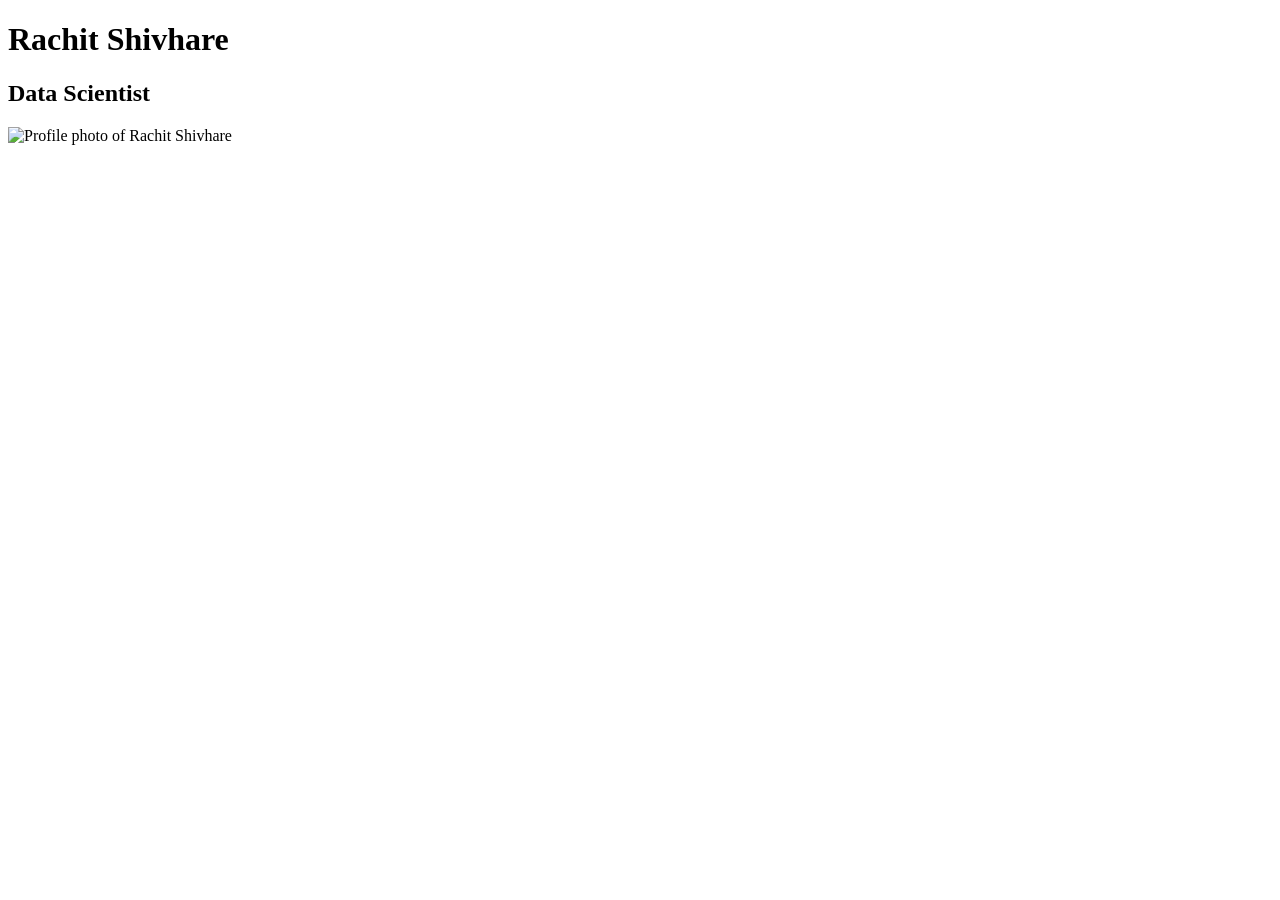
==== t3-HTML/html/rachitshivhare_portfolio.html @ 41299972 "FrontEnd Commit - 2" ====
<!DOCTYPE html>
<html lang="en">

<head>
    <meta charset="UTF-8">
    <meta name="viewport" content="width=device-width, initial-scale=1.0">
    <meta name="description" content="Motivated to deepen my core understanding of computer science while contributing as data scientist in a leading IT company, applying my technical and problem-solving skills to deliver impact and grow with the organization">
    <meta name="keywords" content="HTML, Portfolio, Resume, Data scientist, Rachit Shivhare, Rachit, rachitshivhare@gmail.com, Shivhare">
    <title>Rachit Shivhare - Portfolio</title>
</head>

<body>

    <!-- ====================
        Header Section
        I used <header> tag which is a semantic tag used for the introductory content of a page. It improves SEO.
     ========================-->

    <header>
        <!-- Top Level identity given to h1 tag -->
        <h1>Rachit Shivhare</h1>

        <!-- Used <h2> tag for professional title as it is a subheading under the main name and thereby following the heading hierarchy -->
        <h2>Data Scientist</h2>

        <!-- Used <img> tag to embed an image, src is the link from where the image will be fetched, alt is the alternate text in case image can not be loaded and width is used to specify the overall width of the image -->
        <img 
            src="https://avatars.githubusercontent.com/u/124644552?v=4" 
            alt="Profile photo of Rachit Shivhare"
            width="100"
        >
    </header>
</body>
</html>
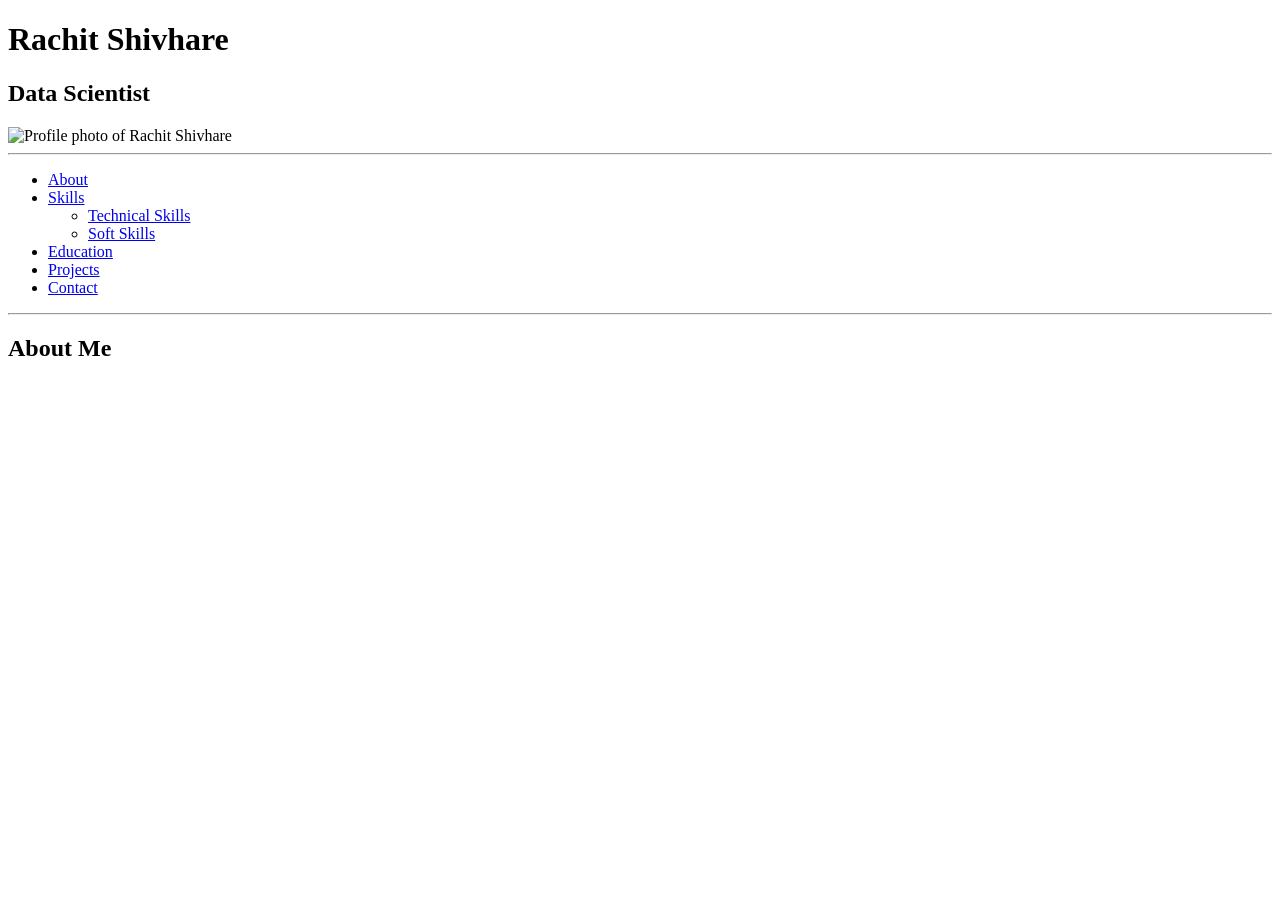
==== commit ff797bc1: "FrontEnd Commit - 3" ====
--- a/t3-HTML/html/rachitshivhare_portfolio.html
+++ b/t3-HTML/html/rachitshivhare_portfolio.html
@@ -16,7 +16,7 @@
         I used <header> tag which is a semantic tag used for the introductory content of a page. It improves SEO.
      ========================-->
 
-    <header>
+    <header id="home">
         <!-- Top Level identity given to h1 tag -->
         <h1>Rachit Shivhare</h1>
 
@@ -30,5 +30,37 @@
             width="100"
         >
     </header>
+
+    <!-- <hr> tab is used to provide a horizontal rule after the header to visually seperate sections. -->
+    <hr>
+
+    <!-- ====================
+        Navigation Section
+        <nav> is a semantic tag for navigation links generally used for navigation bar. It also improves SEO.
+     ========================-->
+    <nav>
+        <!-- This is the unordered list in which we can have multiple list items with anchor tags to provide the reference to the diffrent sections of the page using id. -->
+        <ul>
+            <!-- <li><a href="#home">Home</a></li> -->
+            <li><a href="#about">About</a></li>
+            <li>
+                <a href="#skills">Skills</a>
+                <ul>
+                    <li><a href="#technical-skills">Technical Skills</a></li>
+                    <li><a href="#soft-skills">Soft Skills</a></li>
+                </ul>
+            </li>
+            <li><a href="#education">Education</a></li>
+            <li><a href="#projects">Projects</a></li>
+            <li><a href="#contact">Contact</a></li>
+        </ul>
+    </nav>
+
+    <hr>
+
+    <section id="about">
+        <h2>About Me</h2>
+
+    </section>
 </body>
 </html>
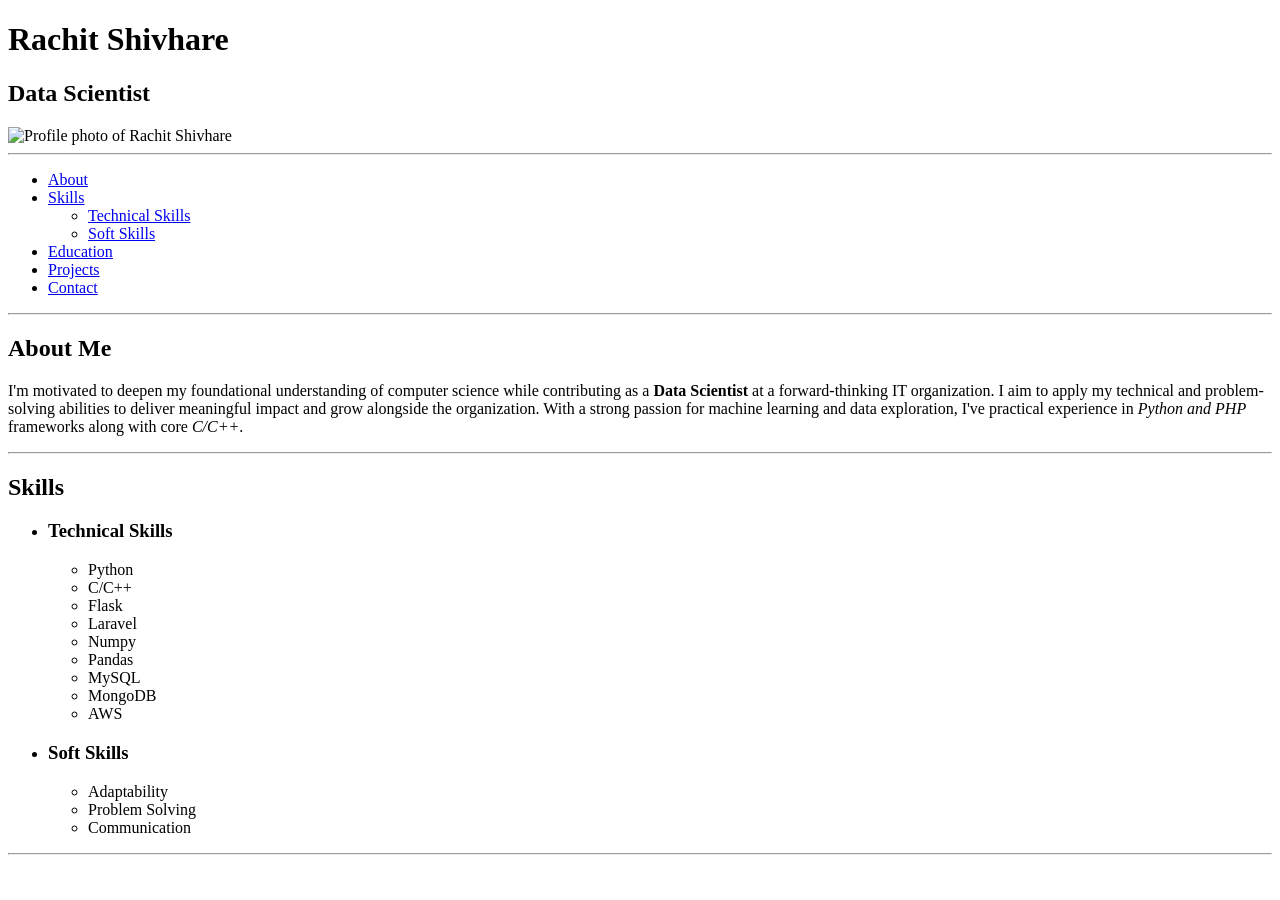
==== commit 66ecffd7: "FrontEnd Commit - 5" ====
--- a/t3-HTML/html/rachitshivhare_portfolio.html
+++ b/t3-HTML/html/rachitshivhare_portfolio.html
@@ -58,9 +58,60 @@
 
     <hr>
 
+    <!-- ====================
+        About Section
+        <section> tag is a semantic tag used for creating different sections based on the content or the theme, it groups them together. It also improves SEO.
+     ========================-->
     <section id="about">
         <h2>About Me</h2>
 
+        <!-- <p> is the tag used for a block of descriptive text -->
+        <p>
+            I'm motivated to deepen my foundational understanding of computer science while contributing as a <strong>Data Scientist</strong> at a forward-thinking IT organization. I aim to apply my technical and problem-solving abilities to deliver meaningful impact and grow alongside the organization. With a strong passion for machine learning and data exploration, I've practical experience in <em>Python and PHP</em> frameworks along with core <em>C/C++</em>.
+        </p>
     </section>
+
+    <hr>
+
+    <!-- ====================
+        Skills Section
+     ========================-->
+    <section id="skills">
+        <h2>Skills</h2>
+
+        <ul>
+            <li>
+                <h3 id="technical-skills">Technical Skills</h3>
+
+                <ul type="circle">
+                    <li>Python</li>
+                    <li>C/C++</li>
+                    <li>Flask</li>
+                    <li>Laravel</li>
+                    <li>Numpy</li>
+                    <li>Pandas</li>
+                    <li>MySQL</li>
+                    <li>MongoDB</li>
+                    <li>AWS</li>
+                </ul>
+            </li>
+
+            <li>
+                <h3 id="soft-skills">Soft Skills</h3>
+                <ul type="circle">
+                    <li>Adaptability</li>
+                    <li>Problem Solving</li>
+                    <li>Communication</li>
+                </ul>
+            </li>
+        </ul>
+    </section>
+
+    <hr>
+
+     <!-- ====================
+        Education Section
+     ========================-->
+    <section></section>
 </body>
 </html>
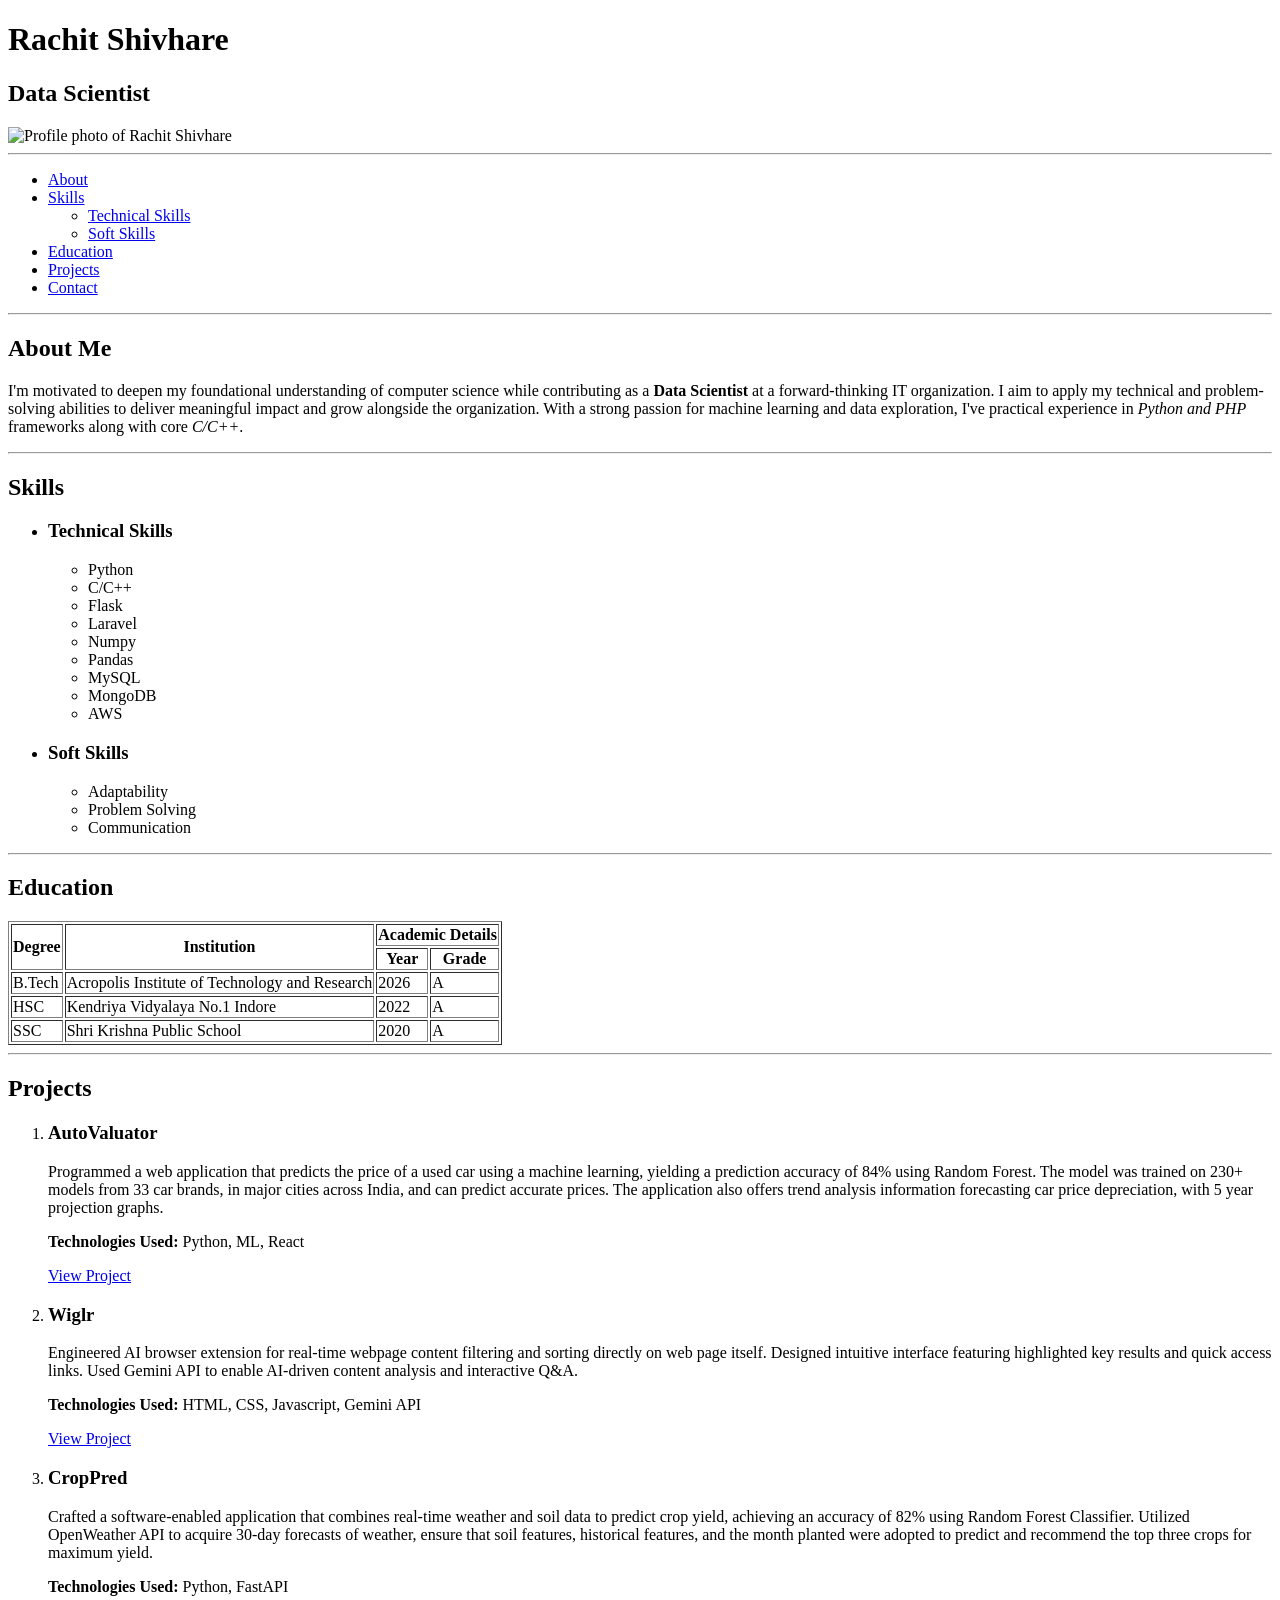
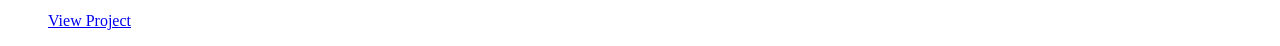
==== commit 89dfd41f: "FrontEnd Commit - 7" ====
--- a/t3-HTML/html/rachitshivhare_portfolio.html
+++ b/t3-HTML/html/rachitshivhare_portfolio.html
@@ -112,6 +112,85 @@
      <!-- ====================
         Education Section
      ========================-->
-    <section></section>
+    <section id="education">
+        <h2>Education</h2>
+
+        <!-- This table tag is used to create table and store data as <th> table head and <td> table data in <tr> table row with rowspan being the number of rows covered by a single row and colspan being the number of column covered by a single column -->
+        
+        <table border="1">
+            <tr>
+                <th rowspan="2">Degree</th>
+                <th rowspan="2">Institution</th>
+                <th colspan="2">Academic Details</th>
+            </tr>
+            <tr>
+                <th>Year</th>
+                <th>Grade</th>
+            </tr>
+            <tr>
+                <td>B.Tech</td>
+                <td>Acropolis Institute of Technology and Research</td>
+                <td>2026</td>
+                <td>A</td>
+            </tr>
+            <tr>
+                <td>HSC</td>
+                <td>Kendriya Vidyalaya No.1 Indore</td>
+                <td>2022</td>
+                <td>A</td>
+            </tr>
+            <tr>
+                <td>SSC</td>
+                <td>Shri Krishna Public School</td>
+                <td>2020</td>
+                <td>A</td>
+            </tr>
+        </table>
+    </section>
+
+    <hr>
+
+    <!-- ====================
+        Projects Section
+     ========================-->
+    <section id="projects">
+        <h2>Projects</h2>
+
+        <!-- <ol> refers to ordered list which by default is a numbered containing (1, 2, 3). Here <li> is the list item and <article> tag is used for SEO optimization.-->
+        <ol>
+            <li>
+                <article>
+                    <h3>AutoValuator</h3>
+                    <p>
+                        Programmed a web application that predicts the price of a used car using a machine learning, yielding a prediction accuracy of 84% using Random Forest. The model was trained on 230+ models from 33 car brands, in major cities across India, and can predict accurate prices. The application also offers trend analysis information forecasting car price depreciation, with 5 year projection graphs.
+                    </p>
+                    <p><strong>Technologies Used:</strong> Python, ML, React</p>
+                    <a href="https://shivharerachit.github.io/AutoValuatorNewUI" target="_blank">View Project</a>
+                </article>
+            </li>
+
+            <li>
+                <article>
+                    <h3>Wiglr</h3>
+                    <p>
+                        Engineered AI browser extension for real-time webpage content filtering and sorting directly on web page itself. Designed intuitive interface featuring highlighted key results and quick access links. Used Gemini API to enable AI-driven content analysis and interactive Q&A.
+                    </p>
+                    <p><strong>Technologies Used:</strong> HTML, CSS, Javascript, Gemini API</p>
+                    <a href="https://www.canva.com/design/DAGjUn-PnOQ/5ghEdK4Yd2uX5wjZkT9Rzg/view" target="_blank">View Project</a>
+                </article>
+            </li>
+
+            <li>
+                <article>
+                    <h3>CropPred</h3>
+                    <p>
+                        Crafted a software-enabled application that combines real-time weather and soil data to predict crop yield, achieving an accuracy of 82% using Random Forest Classifier. Utilized OpenWeather API to acquire 30-day forecasts of weather, ensure that soil features, historical features, and the month planted were adopted to predict and recommend the top three crops for maximum yield.
+                    </p>
+                    <p><strong>Technologies Used:</strong> Python, FastAPI </p>
+                    <a href="https://github.com/shivharerachit/Minor-Model" target="_blank">View Project</a>
+                </article>
+            </li>
+        </ol>
+    </section>
 </body>
 </html>
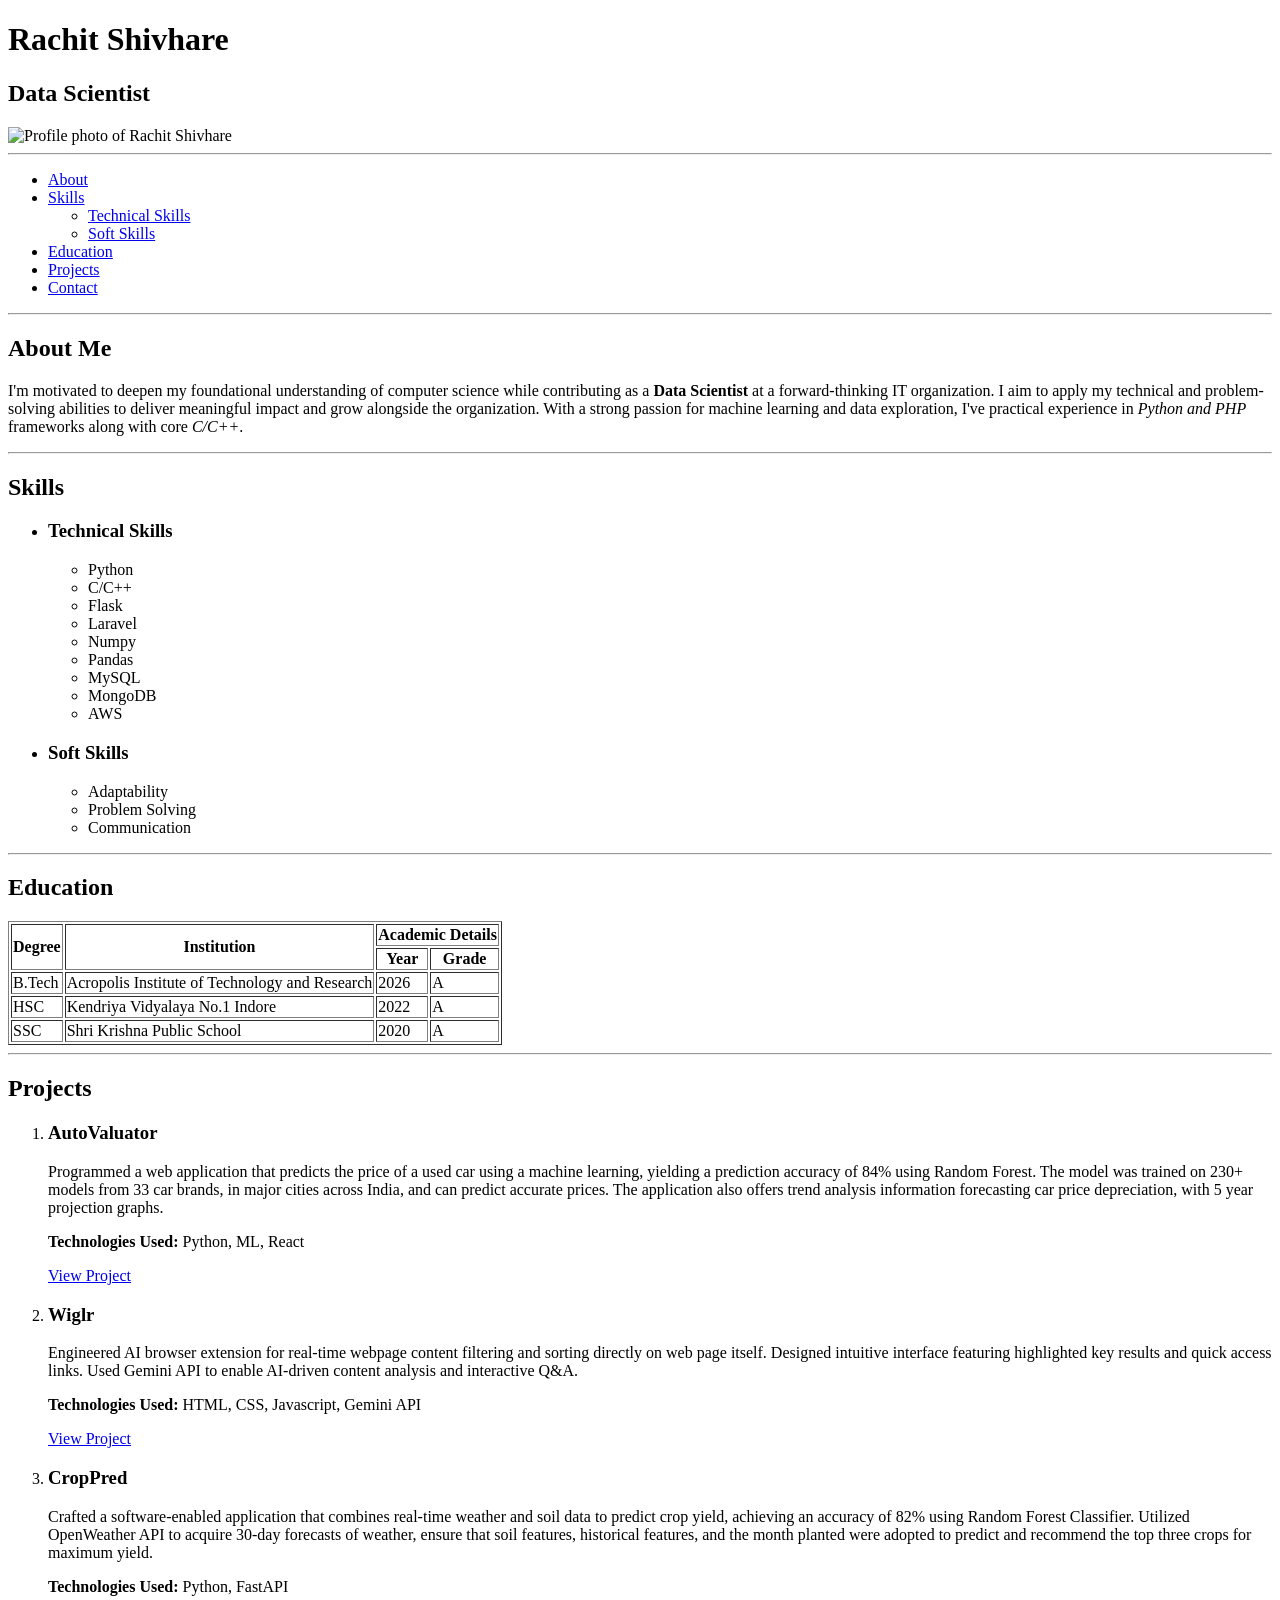
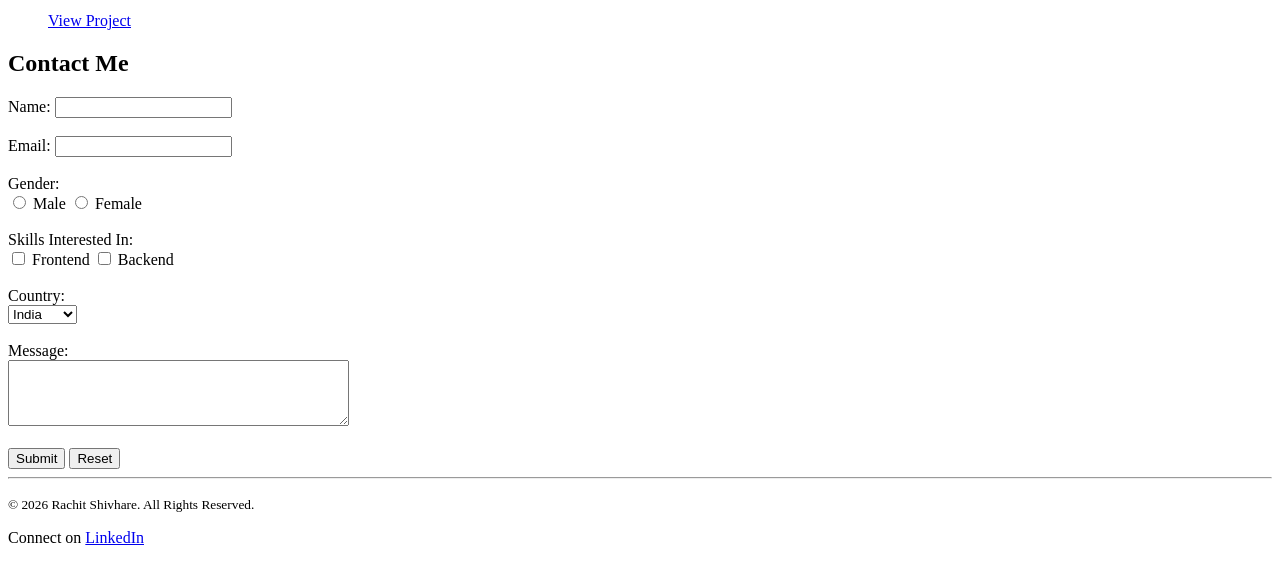
==== commit d5600c1d: "FrontEnd Commit - 8" ====
--- a/t3-HTML/html/rachitshivhare_portfolio.html
+++ b/t3-HTML/html/rachitshivhare_portfolio.html
@@ -192,5 +192,73 @@
             </li>
         </ol>
     </section>
+
+    <!-- ====================
+        Contact Section
+     ========================-->
+    <sectio id="contact">
+        <h2>Contact Me</h2>
+
+        <!-- This form tag is used to ask for multiple details as input in a form and at last there will be submit and reset button to submit and clear the form. -->
+        <form action="#" method="post">
+            
+            <!-- Label is used with input to link the label with the input box and input type is text -->
+            <label for="name">Name:</label>
+            <input type="text" id="name" name="name" required>
+            <br><br>
+
+            <!-- Here the input type is email so it will validate according to the email structure -->
+            <label for="email">Email:</label>
+            <input type="email" id="email" name="email" required>
+            <br><br>
+
+            <!-- This is a radio button used to select amoung categorical values with same name so that only one input can be selected at a time -->
+            <label>Gender:</label><br>
+            <input type="radio" id="male" name="gender" value="male">
+            <label for="male">Male</label>
+            <input type="radio" id="female" name="gender" value="female">
+            <label for="female">Female</label><br><br>
+
+            <!-- This is a checkbox type input where multiple values can be selected at a given time under a single name -->
+            <label>Skills Interested In:</label><br>
+            <input type="checkbox" id="frontend" name="interest" value="frontend">
+            <label for="frontend">Frontend</label>
+            <input type="checkbox" id="backend" name="interest" value="backend">
+            <label for="backend">Backend</label>
+            <br><br>
+
+            <!-- This will be a dropdown with multiple options0 -->
+            <label for="country">Country:</label><br>
+            <select id="country" name="country">
+                <option value="india">India</option>
+                <option value="usa">USA</option>
+                <option value="uk">UK</option>
+                <option value="canada">Canada</option>
+            </select><br><br>
+
+            <!-- textarea is used to take paragraph as input -->
+            <label for="message">Message:</label><br>
+            <textarea id="message" name="message" rows="4" cols="40"></textarea><br><br>
+
+            <!-- submit button to submit the form and reset to clear it -->
+            <input type="submit" value="Submit">
+            <input type="reset" value="Reset">
+        </form>
+    </section>
+
+    <hr>
+
+    <!-- ====================
+        Footer Section
+     ========================-->
+    <footer>
+        <p>
+            <small>&copy; 2026 Rachit Shivhare. All Rights Reserved.</small>
+        </p>
+        <p>
+            Connect on <a href="https://www.linkedin.com/in/shivharerachit">LinkedIn</a>
+        </p>
+    </footer>
+
 </body>
 </html>
